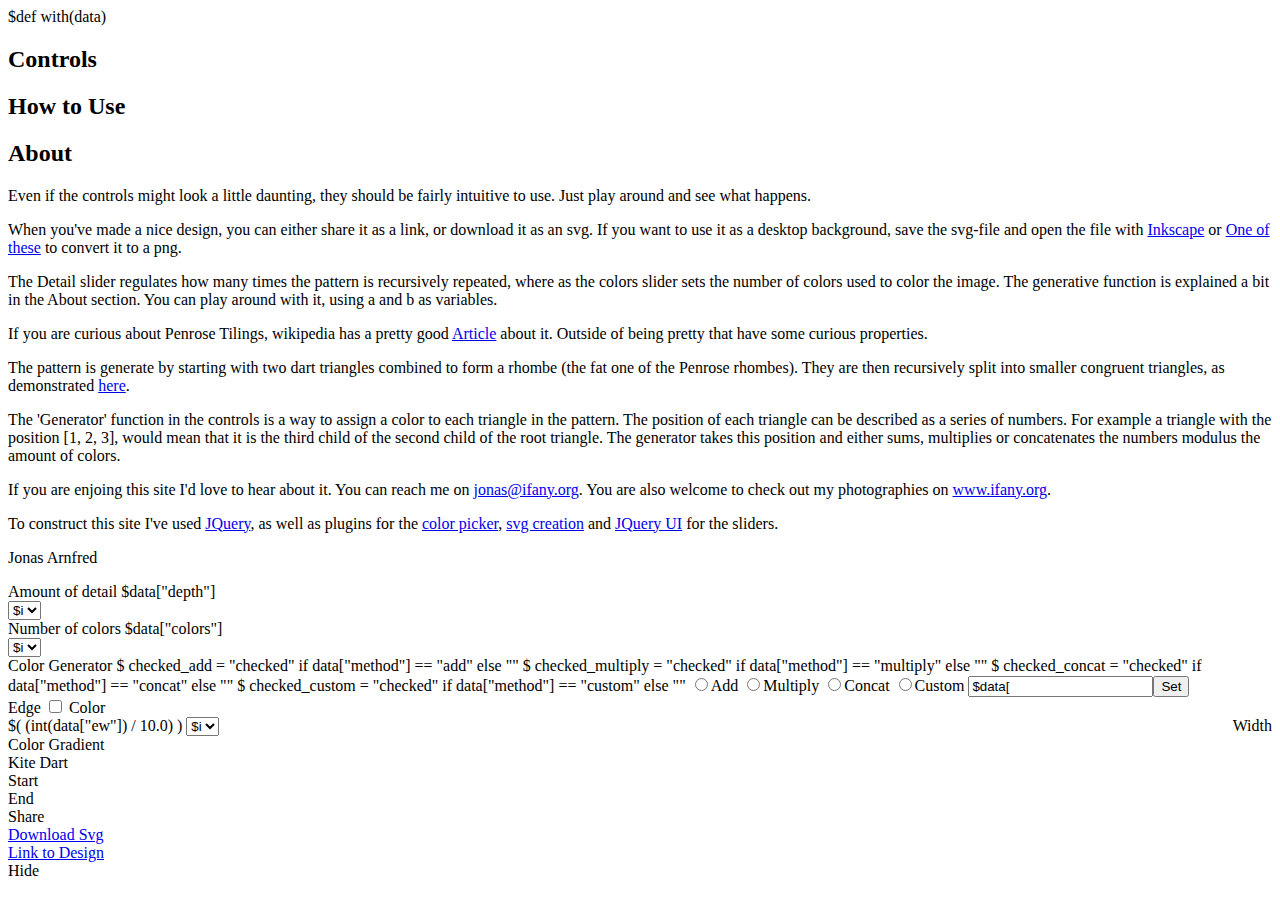
==== templates/main.html @ 19451fe0 "Added main template (plus old scala file)" ====
$def with(data)
<!DOCTYPE HTML>
<html>
  <head>
    <title>Penrose Tilings</title>
    <script type="text/javascript">
      // Echo out the custom function to make it a little faster
      var custom = function(a,b) { return $data["custom"]; };
    </script>
    <script type="text/javascript" src="static/lib/jquery.js"></script>
    <script type="text/javascript" src="static/lib/jquery.svg.pack.js"></script>
    <script type="text/javascript" src="static/lib/jquery.svgdom.js"></script>
    <script type="text/javascript" src="static/lib/jquery-ui-1.8.18.custom.min.js"></script>
    <script type="text/javascript" src="static/lib/js/colorpicker.js"></script>
    <script type="text/javascript" src="static/lib/underscore-min.js"></script>
    <script type="text/javascript" src="static/lib/jquery-svgpan.min.js"></script>
    <script type="text/javascript" src="static/penrose.js"></script>
    <script type="text/javascript" src="static/script.js"></script>
    <link rel="icon" type="image/png" href="static/favicon2.png"/>
    <link type="text/css" rel="stylesheet" href="static/reset.css"/>	
    <link type="text/css" rel="stylesheet" href="static/lib/jquery-ui-1.8.18.custom.css"/>	
    <link rel="stylesheet" media="screen" type="text/css" href="static/lib/css/colorpicker.css" />
    <link type="text/css" rel="stylesheet" href="static/style.css"/>	
  </head>

  <body>
  <div id="penrose" depth="$data["depth"]" colors="$data["colors"]" method="$data["method"]"></div>

    <div id="control">
      <div id="menu">
        <h2 id="control">Controls</h2>
        <h2 id="use">How to Use</h2>
        <h2 id="about">About</h2>
      </div>



      <div id="usediv" class="content">
        <p>Even if the controls might look a little daunting, they should be 
        fairly intuitive to use. Just play around and see what happens.</p>
        <p>When you've made a nice design, you can either share it as a link, 
        or download it as an svg. If you want to use it as a desktop background, save 
        the svg-file and open the file with <a href="http://inkscape.org/">Inkscape</a> 
        or <a href="http://www.fileinfo.com/extension/svg">One of these</a> to convert 
        it to a png.</p>
        <p>The Detail slider regulates how many times the pattern is 
        recursively repeated, where as the colors slider sets the number of colors used 
        to color the image. The generative function is explained a bit in the About 
        section. You can play around with it, using a and b as variables.</p>
      </div>




      <div id="aboutdiv" class="content">
        <p>If you are curious about Penrose Tilings, wikipedia has a pretty 
        good <a href="http://en.wikipedia.org/wiki/Penrose_tiling" title="Penrose 
        Tiling">Article</a> about it. Outside of being pretty that have some curious 
        properties.</p>
        <p>The pattern is generate by starting with two dart triangles combined to form a rhombe (the fat one of the Penrose rhombes). They are then recursively split 
        into smaller congruent triangles, as demonstrated <a 
        href="http://www.ams.org/samplings/feature-column/fcarc-ribbons" title="A good 
        article about penrose tilings">here</a>.</p>
        <p>The 'Generator' function in the controls is a way to assign a color 
        to each triangle in the pattern. The position of each triangle can be described 
        as a series of numbers. For example a triangle with the position [1, 2, 3], 
        would mean that it is the third child of the second child of the root triangle.  
        The generator takes this position and either sums, multiplies or 
        concatenates the numbers modulus the amount of colors.</p>

        <p>If you are enjoing this site I'd love to hear about it. You can 
        reach me on <a href="mailto:jonas@ifany.org">jonas@ifany.org</a>. You are also 
        welcome to check out my photographies on <a href="http://www.ifany.org" 
        title="Ifany.org">www.ifany.org</a>.</p>

        <p>To construct this site I've used <a 
        href="http://jquery.com/">JQuery</a>, as well as plugins for the <a 
        href="http://www.eyecon.ro/colorpicker">color picker</a>, <a 
        href="http://keith-wood.name/svg.html">svg creation</a> and <a 
        href="http://jqueryui.com/">JQuery UI</a> for the sliders.</p>

        <p class="signature">Jonas Arnfred</p>
      </div>




      <div id="controldiv" class="content">
        <form method="get" action="index.html" onSubmit="return false;">
          <div id="parameters">

            <div id="depthdiv" class="params">
              <div class="paramlabel"><label class="header" for="depth">Amount of detail</label>
              <span class="count">$data["depth"]</span></div>
              <select name="depth" class="slide" id="depth">
                $for i in range(1, 11):
                    $ selected = "selected='selected'" if i == int(data["depth"]) else ""
                    <option $:selected>$i</option>
              </select>
            </div>

            <div id="colorsdiv" class="params">
              <div class="paramlabel"><label class="header" for="colors">Number of colors</label>
              <span class="count">$data["colors"]</span></div>
              <select name="colors" class="slide" id="colors">
                $for i in range(1, 50):
                    $ selected = "selected='selected'" if i == int(data["colors"]) else ""
                    <option $:selected>$i</option>
              </select>
            </div>


            <div id="method" class="params">
              <label class="header" for="method">Color Generator</label>
              $ checked_add = "checked" if data["method"] == "add" else ""
              $ checked_multiply = "checked" if data["method"] == "multiply" else ""
              $ checked_concat = "checked" if data["method"] == "concat" else ""
              $ checked_custom = "checked" if data["method"] == "custom" else ""
              <span><input type="radio" $checked_add name="method" class="method" value="add">Add</input></span>
              <span><input type="radio" $checked_multiply  name="method" class="method" value="multiply">Multiply</input></span>
              <span><input type="radio" $checked_concat  name="method" class="method" value="concat">Concat</input></span>
              <span><input type="radio" $checked_custom  name="method" class="method" value="custom" id="customradio" >Custom</input></span>
              <input class="custom" id="custom" type="text" name="custom" value="$data["custom"]" /><input id="custombutton" class="custom" type="button" name="set" value="Set" />
            </div>


            <div id="ewdiv" class="params">
              <label class="header" for="e">Edge</label>
              <input id="e" type="checkbox" name="e" $("checked" if (data["e"] == "on") else "" ) />
              <label for="colorselector">Color</label>
              <div id="edge" class="edge colorselector" style="z-index:4; background-color:#$data["ec"]"></div>
              <span class="count">$( (int(data["ew"]) / 10.0) )</span>
              <label style="float:right;" for="colorselector">Width</label>
              <select name="ew" class="slide" id="ew">
                $for i in range(1, 40):
                    $ selected = "selected='selected'" if i == int(data["ew"]) else ""
                    <option $:selected>$i</option>
              </select>
              <input id="edgehidden" type="hidden" value="$data["ec"]" name="ec"/>
            </div>


            <div id="colors" class="params">
              <label class="header" id="colorsel">Color Gradient</label>
              <div id="colorheader" class="colorheader">
                <span id="rhombe"></span>
                <span id="type1" class="rhombetype">Kite</span>
                <span id="type2" class="rhombetype">Dart</span>
              </div>

              <div class="colorrow">
                <label>Start</label>
                <div id="startkite" type="kite" class="start colorselector" style="background-color:#$data["ks"]"></div>
                <div id="startdart" type="dart" class="start colorselector" style="background-color:#$data["ds"]"></div>
                <input id="startkitehidden" type="hidden" value="$data["ks"]" name="ks"/>
                <input id="startdarthidden" type="hidden" value="$data["ds"]" name="ds"/>
              </div>
              <div class="colorrow">
                <label>End</label>
                <div id="endkite" type="kite" class="end colorselector" style="background-color:#$data["ke"]"></div>
                <div id="enddart" type="dart" class="end colorselector" style="background-color:#$data["de"]"></div>
                <input id="endkitehidden" type="hidden" value="$data["ke"]" name="ke"/>
                <input id="enddarthidden" type="hidden" value="$data["de"]" name="de"/>
              </div>
            </div>

            <div id="download" class="params">
              <label class="header">Share</label>
              <div id="shareLinks">
                <div><a id="downsvg" download="penrose.svg" href="#">Download Svg</a></div>
                <div><a id="link" href="#">Link to Design</a></div>
              </div>
            </div>

          </div>

          <div><span class="hide blah">Hide</span></div>

        </form>
      </div>
    </div>
  </body>

  <script type="text/javascript">

    var _gaq = _gaq || [];
    _gaq.push(['_setAccount', 'UA-380027-3']);
    _gaq.push(['_trackPageview']);

    (function() {
        var ga = document.createElement('script'); ga.type = 'text/javascript'; ga.async = true;
        ga.src = ('https:' == document.location.protocol ? 'https://ssl' : 'http://www') + '.google-analytics.com/ga.js';
        var s = document.getElementsByTagName('script')[0]; s.parentNode.insertBefore(ga, s);
      })();

  </script>
</html>
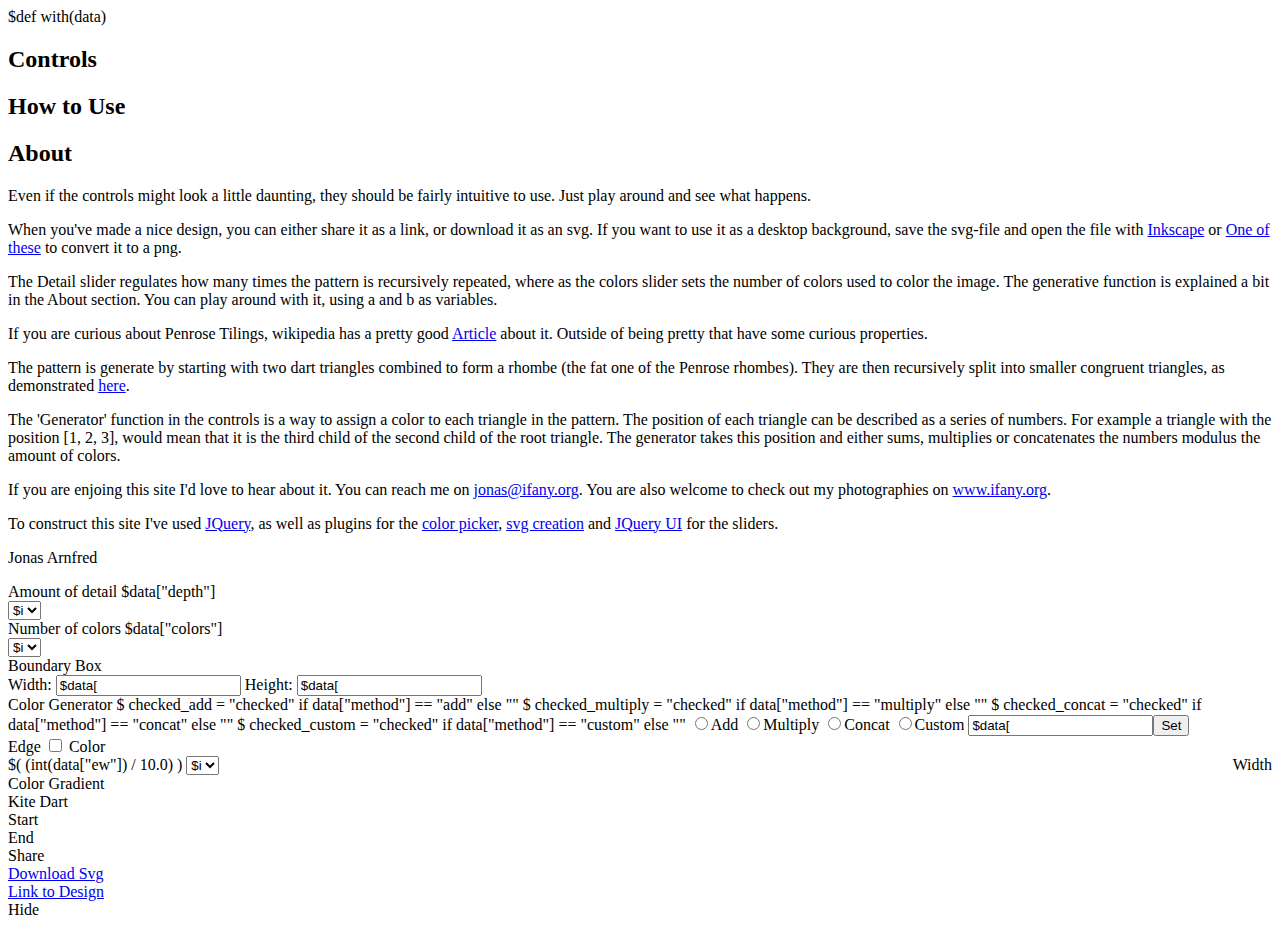
==== commit 9aa3eb08: "Added controls for setting width and height" ====
--- a/templates/main.html
+++ b/templates/main.html
@@ -109,6 +109,18 @@
               </select>
             </div>
 
+            <div id="bordersdiv" class="params">
+              <div class="paramlabel"><label class="header">Boundary Box</label>
+              <div id="borderInputs">
+                <label class="header" for="borderWidth">Width:</label>
+                <input id="borderWidth" class="borderInput" value="$data["width"]"/>
+                <label class="header" for="borderHeight">Height:</label>
+                <input id="borderHeight" class="borderInput" value="$data["height"]"/>
+              </div>
+              </div>
+          </div>
+
+
 
             <div id="method" class="params">
               <label class="header" for="method">Color Generator</label>
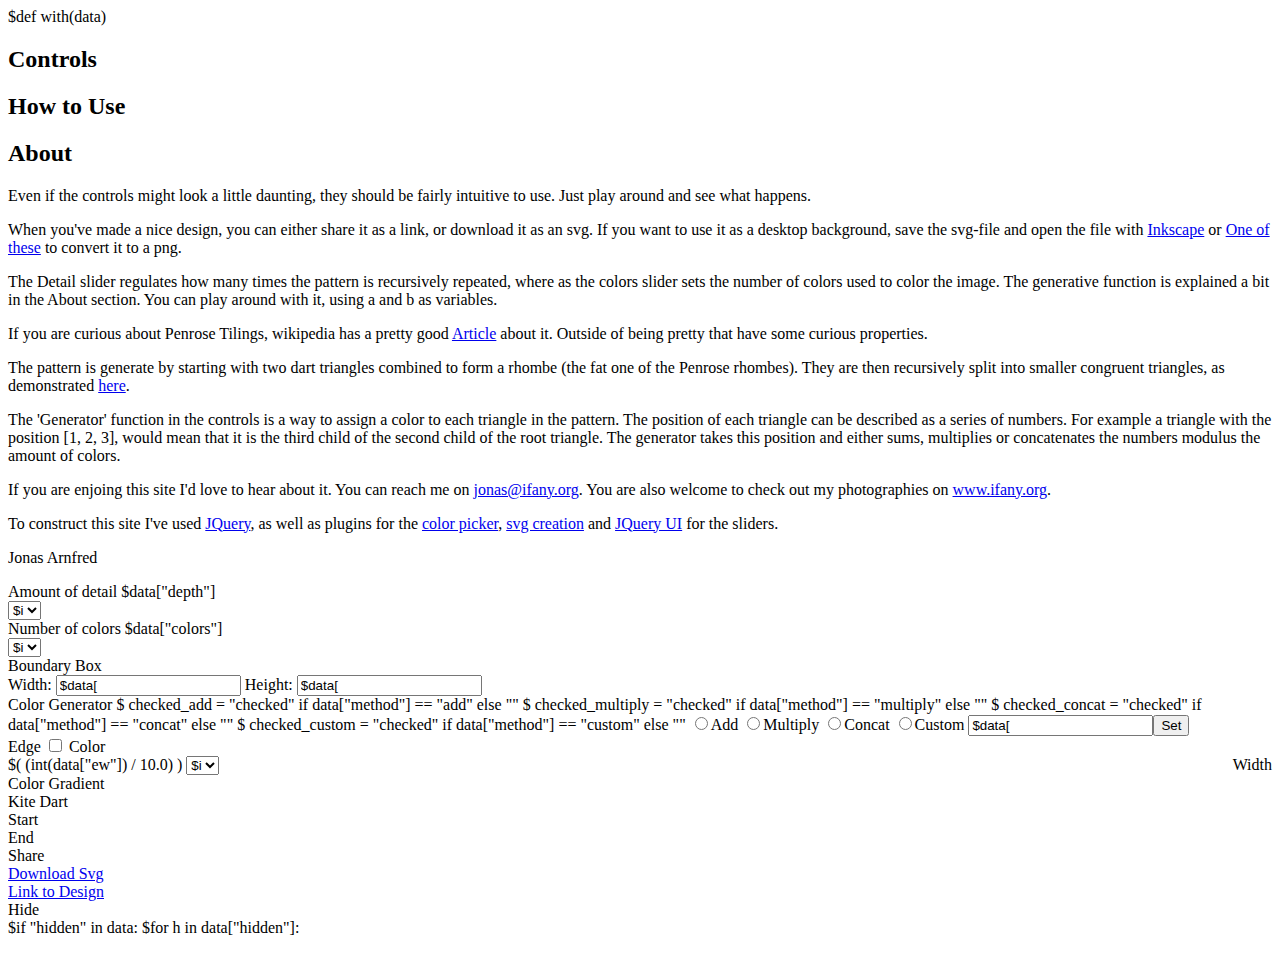
==== commit 8a83ff77: "Made it possible to remove triangles by clicking on them" ====
--- a/templates/main.html
+++ b/templates/main.html
@@ -113,9 +113,9 @@
               <div class="paramlabel"><label class="header">Boundary Box</label>
               <div id="borderInputs">
                 <label class="header" for="borderWidth">Width:</label>
-                <input id="borderWidth" class="borderInput" value="$data["width"]"/>
+                <input id="borderWidth" class="borderInput" name="width" value="$data["width"]"/>
                 <label class="header" for="borderHeight">Height:</label>
-                <input id="borderHeight" class="borderInput" value="$data["height"]"/>
+                <input id="borderHeight" class="borderInput" name="height" value="$data["height"]"/>
               </div>
               </div>
           </div>
@@ -188,6 +188,11 @@
 
           <div><span class="hide blah">Hide</span></div>
 
+
+          $if "hidden" in data:
+            $for h in data["hidden"]:
+              <input type="hidden" value="$h" name="hidden" />
+
         </form>
       </div>
     </div>
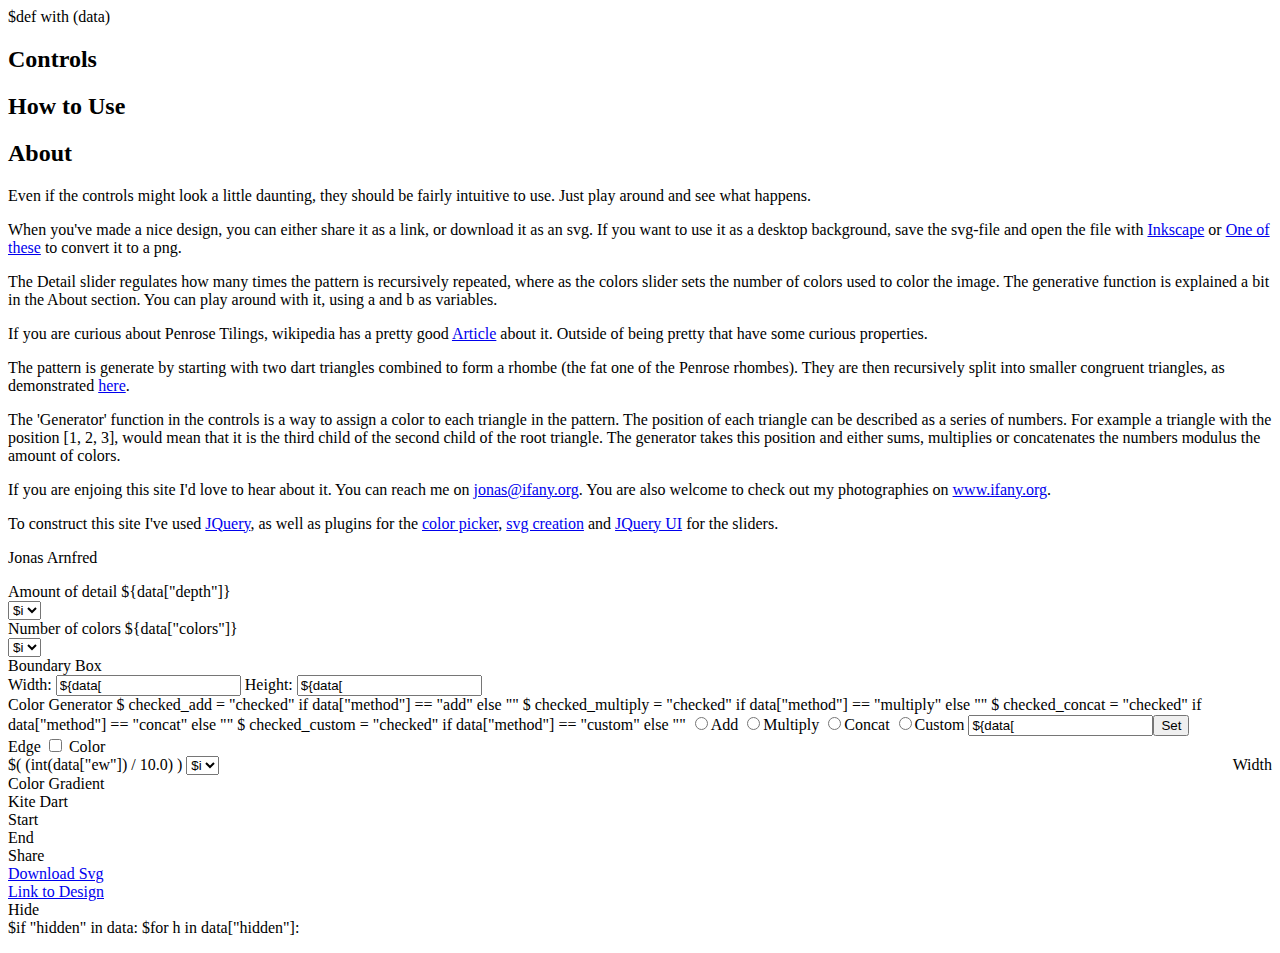
==== commit 5793cc98: "Fixed a bug with the template parsing" ====
--- a/templates/main.html
+++ b/templates/main.html
@@ -1,4 +1,4 @@
-$def with(data)
+$def with (data)
 <!DOCTYPE HTML>
 <html>
   <head>
@@ -24,7 +24,7 @@
   </head>
 
   <body>
-  <div id="penrose" depth="$data["depth"]" colors="$data["colors"]" method="$data["method"]"></div>
+    <div id="penrose" depth="${data['depth']}" colors="${data['colors']}" method="${data['method']}"></div>
 
     <div id="control">
       <div id="menu">
@@ -91,9 +91,9 @@
 
             <div id="depthdiv" class="params">
               <div class="paramlabel"><label class="header" for="depth">Amount of detail</label>
-              <span class="count">$data["depth"]</span></div>
+                <span class="count">${data["depth"]}</span></div>
               <select name="depth" class="slide" id="depth">
-                $for i in range(1, 11):
+                $for i in range(1, 12):
                     $ selected = "selected='selected'" if i == int(data["depth"]) else ""
                     <option $:selected>$i</option>
               </select>
@@ -101,7 +101,7 @@
 
             <div id="colorsdiv" class="params">
               <div class="paramlabel"><label class="header" for="colors">Number of colors</label>
-              <span class="count">$data["colors"]</span></div>
+                <span class="count">${data["colors"]}</span></div>
               <select name="colors" class="slide" id="colors">
                 $for i in range(1, 50):
                     $ selected = "selected='selected'" if i == int(data["colors"]) else ""
@@ -113,9 +113,9 @@
               <div class="paramlabel"><label class="header">Boundary Box</label>
               <div id="borderInputs">
                 <label class="header" for="borderWidth">Width:</label>
-                <input id="borderWidth" class="borderInput" name="width" value="$data["width"]"/>
+                <input id="borderWidth" class="borderInput" name="width" value="${data["width"]}"/>
                 <label class="header" for="borderHeight">Height:</label>
-                <input id="borderHeight" class="borderInput" name="height" value="$data["height"]"/>
+                <input id="borderHeight" class="borderInput" name="height" value="${data["height"]}"/>
               </div>
               </div>
           </div>
@@ -132,7 +132,7 @@
               <span><input type="radio" $checked_multiply  name="method" class="method" value="multiply">Multiply</input></span>
               <span><input type="radio" $checked_concat  name="method" class="method" value="concat">Concat</input></span>
               <span><input type="radio" $checked_custom  name="method" class="method" value="custom" id="customradio" >Custom</input></span>
-              <input class="custom" id="custom" type="text" name="custom" value="$data["custom"]" /><input id="custombutton" class="custom" type="button" name="set" value="Set" />
+              <input class="custom" id="custom" type="text" name="custom" value="${data["custom"]}" /><input id="custombutton" class="custom" type="button" name="set" value="Set" />
             </div>
 
 
@@ -140,7 +140,7 @@
               <label class="header" for="e">Edge</label>
               <input id="e" type="checkbox" name="e" $("checked" if (data["e"] == "on") else "" ) />
               <label for="colorselector">Color</label>
-              <div id="edge" class="edge colorselector" style="z-index:4; background-color:#$data["ec"]"></div>
+                <div id="edge" class="edge colorselector" style="z-index:4; background-color:#${data["ec"]}"></div>
               <span class="count">$( (int(data["ew"]) / 10.0) )</span>
               <label style="float:right;" for="colorselector">Width</label>
               <select name="ew" class="slide" id="ew">
@@ -148,7 +148,7 @@
                     $ selected = "selected='selected'" if i == int(data["ew"]) else ""
                     <option $:selected>$i</option>
               </select>
-              <input id="edgehidden" type="hidden" value="$data["ec"]" name="ec"/>
+                <input id="edgehidden" type="hidden" value="${data["ec"]}" name="ec"/>
             </div>
 
 
@@ -162,17 +162,17 @@
 
               <div class="colorrow">
                 <label>Start</label>
-                <div id="startkite" type="kite" class="start colorselector" style="background-color:#$data["ks"]"></div>
-                <div id="startdart" type="dart" class="start colorselector" style="background-color:#$data["ds"]"></div>
-                <input id="startkitehidden" type="hidden" value="$data["ks"]" name="ks"/>
-                <input id="startdarthidden" type="hidden" value="$data["ds"]" name="ds"/>
+                                <div id="startkite" type="kite" class="start colorselector" style="background-color:#${data["ks"]}"></div>
+                                <div id="startdart" type="dart" class="start colorselector" style="background-color:#${data["ds"]}"></div>
+                                <input id="startkitehidden" type="hidden" value="${data["ks"]}" name="ks"/>
+                                <input id="startdarthidden" type="hidden" value="${data["ds"]}" name="ds"/>
               </div>
               <div class="colorrow">
                 <label>End</label>
-                <div id="endkite" type="kite" class="end colorselector" style="background-color:#$data["ke"]"></div>
-                <div id="enddart" type="dart" class="end colorselector" style="background-color:#$data["de"]"></div>
-                <input id="endkitehidden" type="hidden" value="$data["ke"]" name="ke"/>
-                <input id="enddarthidden" type="hidden" value="$data["de"]" name="de"/>
+                                <div id="endkite" type="kite" class="end colorselector" style="background-color:#${data["ke"]}"></div>
+                                <div id="enddart" type="dart" class="end colorselector" style="background-color:#${data["de"]}"></div>
+                                <input id="endkitehidden" type="hidden" value="${data["ke"]}" name="ke"/>
+                                <input id="enddarthidden" type="hidden" value="${data["de"]}" name="de"/>
               </div>
             </div>
 
@@ -196,19 +196,10 @@
         </form>
       </div>
     </div>
+
+
+
+
   </body>
-
-  <script type="text/javascript">
-
-    var _gaq = _gaq || [];
-    _gaq.push(['_setAccount', 'UA-380027-3']);
-    _gaq.push(['_trackPageview']);
-
-    (function() {
-        var ga = document.createElement('script'); ga.type = 'text/javascript'; ga.async = true;
-        ga.src = ('https:' == document.location.protocol ? 'https://ssl' : 'http://www') + '.google-analytics.com/ga.js';
-        var s = document.getElementsByTagName('script')[0]; s.parentNode.insertBefore(ga, s);
-      })();
-
-  </script>
 </html>
+
